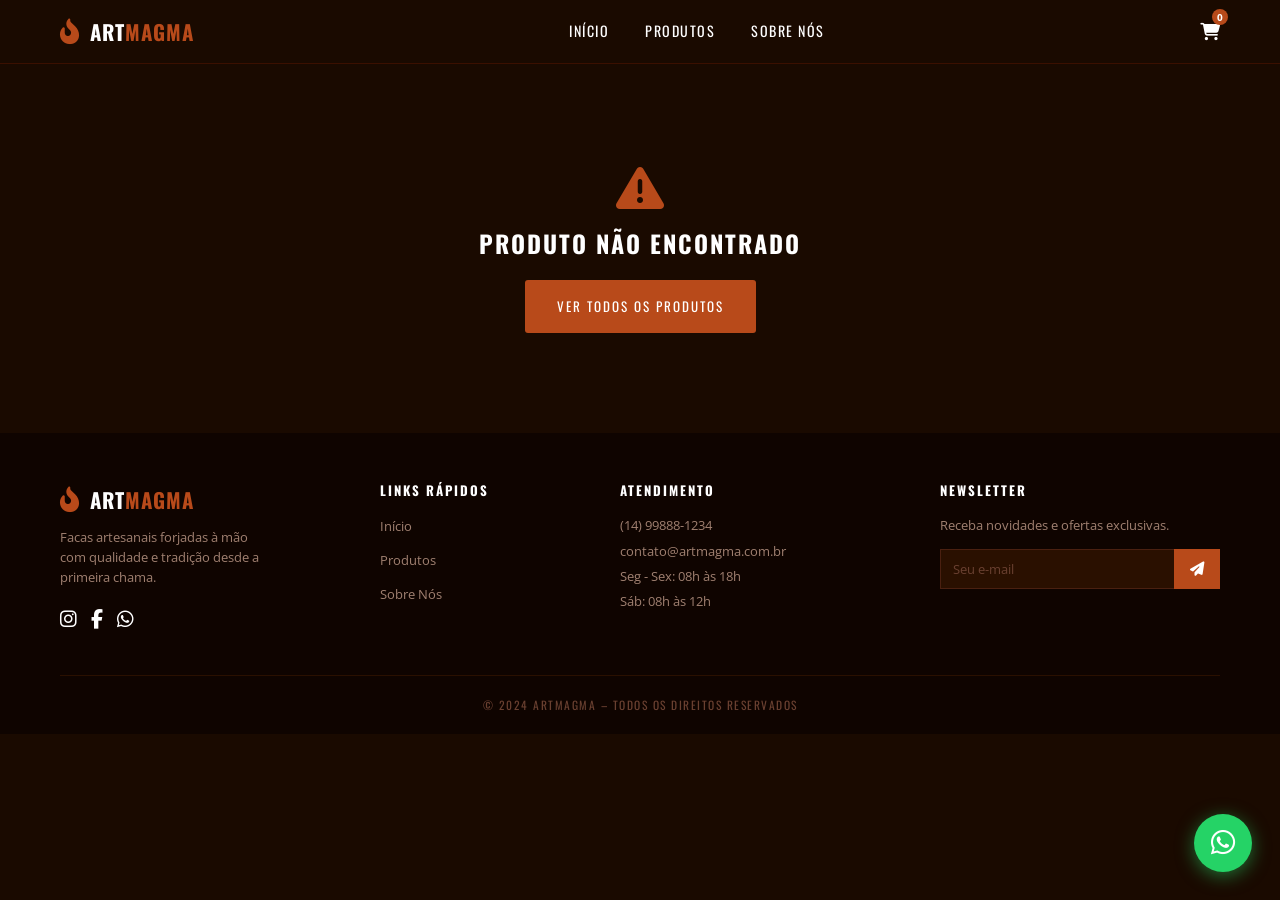
==== pages/produto.html @ 692aea29 "primeiro commit" ====
<!DOCTYPE html>
<html lang="pt-BR">
<head>
  <meta charset="UTF-8"/>
  <meta name="viewport" content="width=device-width, initial-scale=1.0"/>
  <title>Produto – ArtMagma</title>
  <link href="https://fonts.googleapis.com/css2?family=Oswald:wght@400;600;700&family=Open+Sans:wght@400;600&display=swap" rel="stylesheet"/>
  <link rel="stylesheet" href="https://cdnjs.cloudflare.com/ajax/libs/font-awesome/6.5.0/css/all.min.css"/>
  <link rel="stylesheet" href="../css/base.css"/>
  <link rel="stylesheet" href="../css/components.css"/>
  <link rel="stylesheet" href="../css/responsive.css"/>

  <style>
    /* ── Layout principal ── */
    .produto-layout {
      display: grid;
      grid-template-columns: 1fr 1fr;
      gap: 0;
      min-height: 600px;
    }

    /* ── Galeria de fotos (esquerda) ── */
    .galeria {
      background: #1e0800;
      padding: 40px;
      display: flex;
      flex-direction: column;
      gap: 16px;
      position: sticky;
      top: 64px;
      align-self: start;
    }

    .galeria__principal {
      position: relative;
      aspect-ratio: 4/3;
      border-radius: var(--radius-sm);
      overflow: hidden;
      background: #2a1000;
      cursor: zoom-in;
    }

    .galeria__principal img {
      width: 100%; height: 100%;
      object-fit: cover;
      transition: transform .4s ease;
    }

    .galeria__principal:hover img { transform: scale(1.04); }

    /* Badge de estoque */
    .galeria__badge {
      position: absolute;
      top: 14px; left: 14px;
      background: var(--color-orange);
      color: #fff;
      font-family: var(--font-heading);
      font-size: .7rem;
      letter-spacing: 1.5px;
      text-transform: uppercase;
      padding: 5px 12px;
      border-radius: var(--radius-sm);
    }

    .galeria__badge--baixo { background: #c0392b; }

    /* Miniaturas */
    .galeria__thumbs {
      display: flex;
      gap: 10px;
    }

    .galeria__thumb {
      flex: 1;
      aspect-ratio: 1;
      border-radius: var(--radius-sm);
      overflow: hidden;
      cursor: pointer;
      border: 2px solid transparent;
      transition: border-color var(--transition);
      background: #2a1000;
    }

    .galeria__thumb img {
      width: 100%; height: 100%;
      object-fit: cover;
      transition: transform .3s;
    }

    .galeria__thumb:hover img { transform: scale(1.08); }
    .galeria__thumb.active { border-color: var(--color-orange); }

    /* ── Área de informações (direita) ── */
    .produto-info {
      padding: 50px 50px 50px 40px;
      background: var(--color-bg);
      display: flex;
      flex-direction: column;
      gap: 20px;
    }

    /* Breadcrumb */
    .breadcrumb {
      display: flex;
      align-items: center;
      gap: 8px;
      font-size: .75rem;
      color: var(--color-muted);
    }

    .breadcrumb a { transition: color var(--transition); }
    .breadcrumb a:hover { color: var(--color-orange); }
    .breadcrumb i { font-size: .6rem; }

    /* Categoria pill */
    .categoria-pill {
      display: inline-block;
      background: var(--color-surface);
      color: var(--color-orange);
      font-family: var(--font-heading);
      font-size: .7rem;
      letter-spacing: 2px;
      text-transform: uppercase;
      padding: 4px 12px;
      border-radius: 20px;
      border: 1px solid var(--color-border);
      width: fit-content;
    }

    /* Nome */
    .produto-nome {
      font-size: 2.4rem;
      text-transform: uppercase;
      line-height: 1.05;
    }

    .produto-nome span { color: var(--color-orange); }

    /* Divider */
    .divider {
      width: 50px; height: 2px;
      background: var(--color-orange);
    }

    /* Preço */
    .produto-preco {
      display: flex;
      align-items: baseline;
      gap: 10px;
    }

    .produto-preco__valor {
      font-family: var(--font-heading);
      font-size: 2.2rem;
      color: var(--color-orange);
    }

    .produto-preco__parcelamento {
      font-size: .82rem;
      color: var(--color-muted);
    }

    /* Descrição */
    .produto-descricao {
      font-size: .9rem;
      line-height: 1.8;
      color: #ccc;
      max-width: 480px;
    }

    /* Quantidade + Botão */
    .produto-acoes {
      display: flex;
      align-items: center;
      gap: 14px;
      flex-wrap: wrap;
    }

    .qty-control {
      display: flex;
      align-items: center;
      border: 1px solid var(--color-border);
      border-radius: var(--radius-sm);
      overflow: hidden;
    }

    .qty-control button {
      width: 40px; height: 48px;
      background: var(--color-surface);
      border: none;
      color: #fff;
      font-size: 1.1rem;
      cursor: pointer;
      transition: background var(--transition);
    }

    .qty-control button:hover { background: var(--color-orange); }

    .qty-control span {
      width: 48px;
      text-align: center;
      font-family: var(--font-heading);
      font-size: 1rem;
      letter-spacing: 1px;
    }

    .btn-comprar {
      flex: 1;
      justify-content: center;
      padding: 16px;
      font-size: .88rem;
    }

    .btn-wpp {
      display: inline-flex;
      align-items: center;
      gap: 8px;
      padding: 16px 20px;
      background: #25d366;
      color: #fff;
      font-family: var(--font-heading);
      font-size: .82rem;
      letter-spacing: 1.5px;
      text-transform: uppercase;
      border-radius: var(--radius-sm);
      border: none;
      cursor: pointer;
      transition: background var(--transition), transform var(--transition);
      text-decoration: none;
    }

    .btn-wpp:hover { background: #1da852; transform: translateY(-2px); }

    /* Garantias */
    .garantias {
      display: flex;
      gap: 20px;
      padding: 16px 0;
      border-top: 1px solid var(--color-border);
      border-bottom: 1px solid var(--color-border);
      flex-wrap: wrap;
    }

    .garantia-item {
      display: flex;
      align-items: center;
      gap: 8px;
      font-size: .78rem;
      color: var(--color-muted);
    }

    .garantia-item i { color: var(--color-orange); font-size: .95rem; }

    /* Especificações */
    .specs-title {
      font-family: var(--font-heading);
      font-size: .82rem;
      letter-spacing: 2px;
      text-transform: uppercase;
      color: var(--color-orange);
      margin-bottom: 10px;
    }

    .specs-table {
      width: 100%;
      border-collapse: collapse;
      font-size: .85rem;
    }

    .specs-table tr:nth-child(odd) td { background: var(--color-card); }

    .specs-table td {
      padding: 9px 12px;
      border-radius: var(--radius-sm);
    }

    .specs-table td:first-child {
      color: var(--color-muted);
      font-weight: 600;
      width: 45%;
    }

    /* ── Seção de vídeo ── */
    .video-section {
      background: var(--color-surface);
      padding: 60px;
    }

    .video-wrapper {
      position: relative;
      padding-bottom: 56.25%; /* 16:9 */
      height: 0;
      border-radius: var(--radius-sm);
      overflow: hidden;
      max-width: 860px;
      margin: 32px auto 0;
    }

    .video-wrapper iframe {
      position: absolute;
      inset: 0;
      width: 100%; height: 100%;
      border: none;
    }

    /* ── Produtos relacionados ── */
    .relacionados {
      padding: 60px;
      background: var(--color-bg);
    }

    .relacionados .cards-grid {
      display: grid;
      grid-template-columns: repeat(3, 1fr);
      gap: 16px;
      margin-top: 32px;
    }

    /* ── Lightbox ── */
    .lightbox {
      display: none;
      position: fixed;
      inset: 0;
      background: rgba(0,0,0,.92);
      z-index: 8000;
      align-items: center;
      justify-content: center;
    }

    .lightbox.open { display: flex; }

    .lightbox img {
      max-width: 90vw;
      max-height: 90vh;
      object-fit: contain;
      border-radius: var(--radius-sm);
    }

    .lightbox__close {
      position: absolute;
      top: 20px; right: 26px;
      font-size: 2rem;
      color: #fff;
      cursor: pointer;
      background: none;
      border: none;
      transition: color var(--transition);
    }

    .lightbox__close:hover { color: var(--color-orange); }

    /* ── Responsivo ── */
    @media (max-width: 900px) {
      .produto-layout { grid-template-columns: 1fr; }
      .galeria { position: static; padding: 24px; }
      .produto-info { padding: 30px 24px; }
      .produto-nome { font-size: 1.8rem; }
      .video-section { padding: 40px 24px; }
      .relacionados { padding: 40px 24px; }
      .relacionados .cards-grid { grid-template-columns: 1fr 1fr; }
    }

    @media (max-width: 500px) {
      .relacionados .cards-grid { grid-template-columns: 1fr; }
      .produto-acoes { flex-direction: column; align-items: stretch; }
      .btn-comprar, .btn-wpp { justify-content: center; }
    }
  </style>
</head>
<body>

  <div id="navbar-placeholder"></div>

  <!-- CARREGADO DINAMICAMENTE -->
  <div id="pageContent">
    <div style="text-align:center;padding:100px 20px;color:var(--color-muted);">
      <i class="fas fa-spinner fa-spin" style="font-size:2rem;color:var(--color-orange);"></i>
      <p style="margin-top:16px;font-family:var(--font-heading);letter-spacing:2px;text-transform:uppercase;">Carregando produto...</p>
    </div>
  </div>

  <!-- Lightbox -->
  <div class="lightbox" id="lightbox">
    <button class="lightbox__close" id="lightboxClose"><i class="fas fa-xmark"></i></button>
    <img id="lightboxImg" src="" alt=""/>
  </div>

  <div id="footer-placeholder"></div>

  <script src="../js/components.js"></script>
  <script src="../js/navbar.js"></script>
  <script src="../js/cart.js"></script>
  <script src="../js/newsletter.js"></script>
  <script src="../js/animations.js"></script>

  <script>
    /* ─── Pega o ID da URL ─── */
    const params = new URLSearchParams(window.location.search);
    const produtoId = parseInt(params.get('id'));
    let quantidade = 1;

    /* ─── Carregar produto ─── */
    fetch('../data/produtos.json')
      .then(r => r.json())
      .then(todos => {
        const produto = todos.find(p => p.id === produtoId);

        if (!produto) {
          document.getElementById('pageContent').innerHTML = `
            <div style="text-align:center;padding:100px 20px;">
              <i class="fas fa-triangle-exclamation" style="font-size:3rem;color:var(--color-orange);"></i>
              <h2 style="font-family:var(--font-heading);margin:16px 0 8px;text-transform:uppercase;letter-spacing:2px;">Produto não encontrado</h2>
              <a href="produtos.html" class="btn" style="margin-top:16px;">Ver todos os produtos</a>
            </div>`;
          return;
        }

        /* Atualizar título da aba */
        document.title = `${produto.nome} – ArtMagma`;

        /* Calcular parcelamento */
        const parcela = (produto.preco / 6).toLocaleString('pt-BR', { minimumFractionDigits: 2 });

        /* Badge de estoque */
        const badgeClass = produto.estoque <= 5 ? 'galeria__badge galeria__badge--baixo' : 'galeria__badge';
        const badgeText  = produto.estoque <= 5
          ? `⚠ Últimas ${produto.estoque} unidades`
          : `Em estoque`;

        /* Miniaturas */
        const imagens = produto.imagens || [produto.imagem];
        const thumbsHTML = imagens.map((img, i) => `
          <div class="galeria__thumb ${i === 0 ? 'active' : ''}" data-img="${img}" data-index="${i}">
            <img src="${img}" alt="Foto ${i + 1} de ${produto.nome}" loading="lazy"/>
          </div>
        `).join('');

        /* Especificações */
        const specs = produto.especificacoes || {};
        const specsHTML = Object.entries(specs).map(([k, v]) => `
          <tr>
            <td>${k}</td>
            <td>${v}</td>
          </tr>
        `).join('');

        /* Relacionados */
        const relacionados = todos
          .filter(p => p.id !== produto.id && p.categoria === produto.categoria)
          .slice(0, 3);

        const relacionadosHTML = relacionados.length ? `
          <section class="relacionados">
            <div class="section-header">
              <h2 class="section-title">Você também pode gostar</h2>
              <div class="section-icon"><i class="fas fa-hammer"></i></div>
            </div>
            <div class="cards-grid">
              ${relacionados.map(p => `
                <div class="card" onclick="window.location.href='produto.html?id=${p.id}'" style="cursor:pointer;">
                  <div class="card__img">
                    <img src="${p.imagem}" alt="${p.nome}" loading="lazy"/>
                    <div class="card__overlay"><i class="fas fa-eye"></i> Visualizar</div>
                  </div>
                  <div class="card__body">
                    <div class="card__name">${p.nome}</div>
                    <div class="card__price">R$ ${p.preco.toLocaleString('pt-BR', {minimumFractionDigits:2})}</div>
                    <button class="card__btn"
                      data-add-cart
                      data-id="${p.id}"
                      data-nome="${p.nome}"
                      data-preco="${p.preco}"
                      data-imagem="${p.imagem}">
                      <i class="fas fa-cart-plus"></i> Adicionar
                    </button>
                  </div>
                </div>
              `).join('')}
            </div>
          </section>
        ` : '';

        /* Vídeo */
        const videoHTML = produto.video ? `
          <section class="video-section">
            <div class="section-header">
              <h2 class="section-title">Veja em Detalhes</h2>
              <div class="section-icon"><i class="fas fa-circle-play"></i></div>
            </div>
            <div class="video-wrapper">
              <iframe
                src="${produto.video}"
                title="Vídeo ${produto.nome}"
                allow="accelerometer; autoplay; clipboard-write; encrypted-media; gyroscope; picture-in-picture"
                allowfullscreen>
              </iframe>
            </div>
          </section>
        ` : '';

        /* Mensagem WhatsApp */
        const wppMsg = encodeURIComponent(`Olá! Tenho interesse na ${produto.nome} (R$ ${produto.preco.toLocaleString('pt-BR', {minimumFractionDigits:2})}). Pode me dar mais informações?`);
        const wppLink = `https://wa.me/5544998181001?text=${wppMsg}`;

        /* ─── HTML principal ─── */
        document.getElementById('pageContent').innerHTML = `

          <!-- Breadcrumb -->
          <div style="padding:16px 60px;background:var(--color-surface);border-bottom:1px solid var(--color-border);">
            <div class="breadcrumb">
              <a href="../index.html">Início</a>
              <i class="fas fa-chevron-right"></i>
              <a href="produtos.html">Produtos</a>
              <i class="fas fa-chevron-right"></i>
              <span style="color:#fff;">${produto.nome}</span>
            </div>
          </div>

          <!-- Layout produto -->
          <div class="produto-layout">

            <!-- GALERIA -->
            <div class="galeria">
              <div class="galeria__principal" id="fotoAtiva">
                <img src="${imagens[0]}" alt="${produto.nome}" id="fotoGrande"/>
                <div class="${badgeClass}">${badgeText}</div>
              </div>
              <div class="galeria__thumbs">${thumbsHTML}</div>
            </div>

            <!-- INFORMAÇÕES -->
            <div class="produto-info">
              <div class="categoria-pill">${produto.categoria}</div>

              <h1 class="produto-nome">${produto.nome}</h1>

              <div class="divider"></div>

              <div class="produto-preco">
                <span class="produto-preco__valor">
                  R$ ${produto.preco.toLocaleString('pt-BR', {minimumFractionDigits:2})}
                </span>
                <span class="produto-preco__parcelamento">
                  ou 6x de R$ ${parcela} sem juros
                </span>
              </div>

              <p class="produto-descricao">${produto.descricao_longa || produto.descricao}</p>

              <!-- Quantidade + Adicionar -->
              <div class="produto-acoes">
                <div class="qty-control">
                  <button id="qtyDec" aria-label="Diminuir">−</button>
                  <span id="qtyDisplay">1</span>
                  <button id="qtyInc" aria-label="Aumentar">+</button>
                </div>
                <button class="btn btn-comprar" id="btnAdicionar">
                  <i class="fas fa-cart-plus"></i> Adicionar ao Carrinho
                </button>
                <a href="${wppLink}" target="_blank" class="btn-wpp">
                  <i class="fab fa-whatsapp"></i> Pedir pelo WhatsApp
                </a>
              </div>

              <!-- Garantias -->
              <div class="garantias">
                <div class="garantia-item">
                  <i class="fas fa-shield-halved"></i>
                  <span>Garantia de 1 ano</span>
                </div>
                <div class="garantia-item">
                  <i class="fas fa-box"></i>
                  <span>Frete para todo o Brasil</span>
                </div>
                <div class="garantia-item">
                  <i class="fas fa-rotate-left"></i>
                  <span>Troca em 7 dias</span>
                </div>
                <div class="garantia-item">
                  <i class="fas fa-lock"></i>
                  <span>Compra segura</span>
                </div>
              </div>

              <!-- Especificações -->
              ${specsHTML ? `
                <div>
                  <div class="specs-title"><i class="fas fa-list"></i> Especificações Técnicas</div>
                  <table class="specs-table">${specsHTML}</table>
                </div>
              ` : ''}
            </div>
          </div>

          ${videoHTML}
          ${relacionadosHTML}
        `;

        /* ─── Troca de foto pelas miniaturas ─── */
        document.querySelectorAll('.galeria__thumb').forEach(thumb => {
          thumb.addEventListener('click', () => {
            document.getElementById('fotoGrande').src = thumb.dataset.img;
            document.querySelectorAll('.galeria__thumb').forEach(t => t.classList.remove('active'));
            thumb.classList.add('active');
          });
        });

        /* ─── Lightbox ─── */
        document.getElementById('fotoAtiva').addEventListener('click', () => {
          document.getElementById('lightboxImg').src = document.getElementById('fotoGrande').src;
          document.getElementById('lightbox').classList.add('open');
        });

        /* ─── Controle de quantidade ─── */
        document.getElementById('qtyDec').addEventListener('click', () => {
          if (quantidade > 1) { quantidade--; document.getElementById('qtyDisplay').textContent = quantidade; }
        });
        document.getElementById('qtyInc').addEventListener('click', () => {
          if (quantidade < produto.estoque) { quantidade++; document.getElementById('qtyDisplay').textContent = quantidade; }
        });

        /* ─── Botão adicionar ao carrinho ─── */
        document.getElementById('btnAdicionar').addEventListener('click', () => {
          for (let i = 0; i < quantidade; i++) {
            Cart.add({ id: produto.id, nome: produto.nome, preco: produto.preco, imagem: produto.imagem });
          }
        });

      })
      .catch(() => {
        document.getElementById('pageContent').innerHTML =
          '<div style="text-align:center;padding:100px 20px;color:var(--color-muted);">Erro ao carregar o produto.</div>';
      });

    /* ─── Fechar lightbox ─── */
    document.getElementById('lightboxClose').addEventListener('click', () => {
      document.getElementById('lightbox').classList.remove('open');
    });
    document.getElementById('lightbox').addEventListener('click', e => {
      if (e.target === e.currentTarget) e.currentTarget.classList.remove('open');
    });
    document.addEventListener('keydown', e => {
      if (e.key === 'Escape') document.getElementById('lightbox').classList.remove('open');
    });
  </script>

</body>
</html>
---- css/base.css ----
/* ============================================================
   ArtMagma — css/base.css
   Variáveis globais, reset e tipografia
   ============================================================ */

/* ---------- VARIÁVEIS ---------- */
:root {
  /* Cores */
  --color-bg:        #1a0a00;
  --color-surface:   #3b1000;
  --color-card:      #2a0e00;
  --color-footer:    #0f0400;
  --color-orange:    #b84a1a;
  --color-orange-dk: #9a3d12;
  --color-cream:     #f5ecd7;
  --color-muted:     #a08070;
  --color-border:    #3b1000;
  --color-success:   #7dcc7d;
  --color-error:     #e57373;

  /* Tipografia */
  --font-heading: 'Oswald', sans-serif;
  --font-body:    'Open Sans', sans-serif;

  /* Espaçamentos */
  --gap-xs:  8px;
  --gap-sm:  16px;
  --gap-md:  24px;
  --gap-lg:  40px;
  --gap-xl:  60px;

  /* Bordas */
  --radius-sm: 3px;
  --radius-md: 6px;

  /* Transições */
  --transition: .25s ease;
  --transition-slow: .45s ease;

  /* Navbar height — usado em vários lugares */
  --navbar-h: 64px;
}

/* ---------- RESET ---------- */
*, *::before, *::after {
  margin: 0;
  padding: 0;
  box-sizing: border-box;
}

html {
  scroll-behavior: smooth;
  font-size: 16px;
}

body {
  font-family: var(--font-body);
  background: var(--color-bg);
  color: #fff;
  line-height: 1.6;
  -webkit-font-smoothing: antialiased;
}

img {
  display: block;
  max-width: 100%;
  height: auto;
}

a {
  text-decoration: none;
  color: inherit;
}

ul, ol { list-style: none; }

button, input, textarea, select {
  font-family: inherit;
  font-size: inherit;
}

/* ---------- TIPOGRAFIA GLOBAL ---------- */
h1, h2, h3, h4, h5, h6 {
  font-family: var(--font-heading);
  font-weight: 700;
  line-height: 1.1;
}

/* ---------- UTILITÁRIOS ---------- */
.sr-only {
  position: absolute;
  width: 1px; height: 1px;
  overflow: hidden;
  clip: rect(0,0,0,0);
  white-space: nowrap;
}

.text-orange { color: var(--color-orange); }
.text-muted  { color: var(--color-muted); }
.text-center { text-align: center; }

.container {
  width: 100%;
  max-width: 1200px;
  margin: 0 auto;
  padding: 0 var(--gap-xl);
}

/* ---------- SECTION HEADER ---------- */
.section-header {
  text-align: center;
  margin-bottom: var(--gap-lg);
}

.section-title {
  display: flex;
  align-items: center;
  justify-content: center;
  gap: var(--gap-sm);
  font-family: var(--font-heading);
  font-size: 1.5rem;
  letter-spacing: 4px;
  text-transform: uppercase;
  margin-bottom: 6px;
}

.section-title::before,
.section-title::after {
  content: '';
  width: 60px;
  height: 2px;
  background: var(--color-orange);
  display: block;
  flex-shrink: 0;
}

.section-icon {
  color: var(--color-orange);
  font-size: 1.1rem;
}

/* ---------- BOTÕES ---------- */
.btn {
  display: inline-flex;
  align-items: center;
  gap: var(--gap-xs);
  background: var(--color-orange);
  color: #fff;
  font-family: var(--font-heading);
  font-size: .82rem;
  letter-spacing: 2px;
  text-transform: uppercase;
  padding: 14px 30px;
  border: 2px solid transparent;
  border-radius: var(--radius-sm);
  cursor: pointer;
  transition: background var(--transition), transform var(--transition), border-color var(--transition);
}

.btn:hover {
  background: var(--color-orange-dk);
  transform: translateY(-2px);
}

.btn--outline {
  background: transparent;
  border-color: var(--color-orange);
  color: var(--color-orange);
}

.btn--outline:hover {
  background: var(--color-orange);
  color: #fff;
}

.btn--dark {
  background: var(--color-surface);
  border-color: var(--color-orange);
  color: #1a0a00;
}

.btn--dark:hover {
  background: var(--color-orange);
  color: #fff;
}

/* ---------- TOAST ---------- */
.toast {
  position: fixed;
  bottom: 30px;
  right: 30px;
  background: var(--color-orange);
  color: #fff;
  font-family: var(--font-heading);
  font-size: .85rem;
  letter-spacing: 1px;
  padding: 14px 22px;
  border-radius: var(--radius-sm);
  box-shadow: 0 6px 20px rgba(0,0,0,.5);
  opacity: 0;
  transform: translateY(20px);
  pointer-events: none;
  z-index: 9999;
  transition: opacity .3s, transform .3s;
  max-width: 300px;
}

.toast.show {
  opacity: 1;
  transform: translateY(0);
}

/* ---------- FADE-IN (animations.js) ---------- */
.fade-in {
  opacity: 0;
  transform: translateY(28px);
  transition: opacity .6s ease, transform .6s ease;
}

.fade-in.visible {
  opacity: 1;
  transform: translateY(0);
}
---- css/components.css ----
/* ============================================================
   ArtMagma — css/components.css
   Componentes reutilizáveis: navbar, footer, cards, formulários
   ============================================================ */

/* ─────────────────────────────────────────
   NAVBAR
───────────────────────────────────────── */
#navbar {
  background: var(--color-bg);
  display: flex;
  align-items: center;
  justify-content: space-between;
  padding: 0 var(--gap-xl);
  height: var(--navbar-h);
  position: sticky;
  top: 0;
  z-index: 500;
  border-bottom: 1px solid var(--color-border);
  transition: box-shadow var(--transition);
}

#navbar.scrolled {
  box-shadow: 0 4px 24px rgba(0,0,0,.7);
}

/* Logo */
.nav-logo {
  display: flex;
  align-items: center;
  gap: 10px;
  font-family: var(--font-heading);
  font-size: 1.3rem;
  font-weight: 700;
  letter-spacing: 1px;
  white-space: nowrap;
  flex-shrink: 0;
}

.nav-logo i {
  font-size: 1.6rem;
  color: var(--color-orange);
}

.nav-logo .logo-art  { color: #fff; }
.nav-logo .logo-magma { color: var(--color-orange); }

/* Links */
.nav-links {
  display: flex;
  gap: 36px;
}

.nav-links a {
  font-family: var(--font-heading);
  font-size: .88rem;
  letter-spacing: 1.5px;
  text-transform: uppercase;
  position: relative;
  padding-bottom: 4px;
  transition: color var(--transition);
}

.nav-links a::after {
  content: '';
  position: absolute;
  bottom: 0; left: 0;
  width: 0; height: 2px;
  background: var(--color-orange);
  transition: width var(--transition);
}

.nav-links a:hover,
.nav-links a.active { color: var(--color-orange); }

.nav-links a.active::after,
.nav-links a:hover::after { width: 100%; }

/* Ícones direita */
.nav-right {
  display: flex;
  align-items: center;
  gap: var(--gap-sm);
}

.nav-icons {
  display: flex;
  align-items: center;
  gap: 18px;
  font-size: 1.1rem;
  cursor: pointer;
}

.nav-icons i:hover { color: var(--color-orange); }

.cart-wrapper {
  position: relative;
  cursor: pointer;
}

.cart-badge {
  position: absolute;
  top: -8px; right: -8px;
  background: var(--color-orange);
  color: #fff;
  font-size: .6rem;
  font-weight: 700;
  width: 16px; height: 16px;
  border-radius: 50%;
  display: flex;
  align-items: center;
  justify-content: center;
  pointer-events: none;
  transition: transform .2s;
}

.cart-badge.bump { transform: scale(1.4); }

/* Hamburguer */
.hamburger {
  display: none;
  flex-direction: column;
  justify-content: space-between;
  width: 24px; height: 18px;
  background: none;
  border: none;
  cursor: pointer;
  padding: 0;
}

.hamburger span {
  display: block;
  height: 2px;
  background: #fff;
  border-radius: 2px;
  transition: all var(--transition);
}

.hamburger.active span:nth-child(1) { transform: translateY(8px) rotate(45deg); }
.hamburger.active span:nth-child(2) { opacity: 0; }
.hamburger.active span:nth-child(3) { transform: translateY(-8px) rotate(-45deg); }

/* Menu Mobile */
.mobile-menu {
  display: none;
  background: var(--color-surface);
  position: fixed;
  top: var(--navbar-h); left: 0; right: 0;
  z-index: 490;
  border-bottom: 1px solid var(--color-border);
  transform: translateY(-110%);
  transition: transform var(--transition);
}

.mobile-menu.open { transform: translateY(0); }

.mobile-menu li a {
  display: block;
  padding: 14px 30px;
  font-family: var(--font-heading);
  font-size: .9rem;
  letter-spacing: 2px;
  text-transform: uppercase;
  transition: color var(--transition), background var(--transition);
}

.mobile-menu li a:hover,
.mobile-menu li a.active {
  color: var(--color-orange);
  background: rgba(255,255,255,.04);
}

/* ─────────────────────────────────────────
   CARD DE PRODUTO
───────────────────────────────────────── */
.card {
  background: var(--color-card);
  border-radius: var(--radius-sm);
  overflow: hidden;
  display: flex;
  flex-direction: column;
  transition: transform var(--transition), box-shadow var(--transition);
}

.card:hover {
  transform: translateY(-6px);
  box-shadow: 0 14px 32px rgba(0,0,0,.55);
}

.card__img {
  position: relative;
  aspect-ratio: 4 / 3;
  overflow: hidden;
  background: #3a1500;
  flex-shrink: 0;
}

.card__img img {
  width: 100%; height: 100%;
  object-fit: cover;
  transition: transform .4s ease;
}

.card:hover .card__img img { transform: scale(1.07); }

.card__overlay {
  position: absolute;
  inset: 0;
  background: rgba(184,74,26,.78);
  display: flex;
  align-items: center;
  justify-content: center;
  gap: 8px;
  font-family: var(--font-heading);
  font-size: .82rem;
  letter-spacing: 1.5px;
  text-transform: uppercase;
  opacity: 0;
  cursor: pointer;
  transition: opacity var(--transition);
}

.card:hover .card__overlay { opacity: 1; }

.card__body {
  padding: 18px 16px 22px;
  display: flex;
  flex-direction: column;
  flex: 1;
}

.card__name {
  font-family: var(--font-heading);
  font-size: .88rem;
  letter-spacing: 1.5px;
  text-transform: uppercase;
  margin-bottom: 4px;
}

.card__desc {
  font-size: .78rem;
  color: var(--color-muted);
  line-height: 1.5;
  margin-bottom: 10px;
  flex: 1;
}

.card__price {
  font-family: var(--font-heading);
  color: var(--color-orange);
  font-size: 1rem;
  margin-bottom: 14px;
}

.card__btn {
  display: inline-flex;
  align-items: center;
  gap: 6px;
  background: none;
  border: none;
  border-bottom: 1px solid #555;
  padding-bottom: 2px;
  font-family: var(--font-heading);
  font-size: .75rem;
  letter-spacing: 1.5px;
  text-transform: uppercase;
  color: #aaa;
  cursor: pointer;
  transition: color var(--transition), border-color var(--transition);
  width: fit-content;
}

.card__btn:hover {
  color: var(--color-orange);
  border-color: var(--color-orange);
}

/* ─────────────────────────────────────────
   FEATURES BAR
───────────────────────────────────────── */
.features-bar {
  background: var(--color-bg);
  border-top: 1px solid var(--color-border);
  border-bottom: 1px solid var(--color-border);
  display: flex;
  justify-content: space-around;
  padding: 28px var(--gap-xl);
}

.feature {
  display: flex;
  flex-direction: column;
  align-items: center;
  gap: 10px;
  text-align: center;
  flex: 1;
  padding: 0 var(--gap-sm);
  border-right: 1px solid var(--color-border);
  transition: transform var(--transition);
}

.feature:hover { transform: translateY(-3px); }
.feature:last-child { border-right: none; }

.feature i {
  font-size: 1.8rem;
  color: var(--color-orange);
}

.feature span {
  font-family: var(--font-heading);
  font-size: .72rem;
  letter-spacing: 1.5px;
  text-transform: uppercase;
  line-height: 1.4;
}

/* ─────────────────────────────────────────
   PAGE HERO (páginas internas)
───────────────────────────────────────── */
.page-hero {
  background: var(--color-surface);
  padding: 60px var(--gap-xl);
  text-align: center;
  border-bottom: 1px solid var(--color-border);
}

.page-hero h1 {
  font-size: 2.5rem;
  letter-spacing: 3px;
  text-transform: uppercase;
  margin-bottom: 8px;
}

.page-hero h1 span { color: var(--color-orange); }

.page-hero p {
  color: var(--color-muted);
  font-size: .92rem;
}

/* ─────────────────────────────────────────
   FORMULÁRIOS GENÉRICOS
───────────────────────────────────────── */
.form-group {
  display: flex;
  flex-direction: column;
  gap: 6px;
  margin-bottom: var(--gap-sm);
}

.form-group label {
  font-family: var(--font-heading);
  font-size: .78rem;
  letter-spacing: 1.5px;
  text-transform: uppercase;
  color: var(--color-muted);
}

.form-control {
  padding: 12px 14px;
  background: #2a1000;
  border: 1px solid #4a2010;
  border-radius: var(--radius-sm);
  color: #fff;
  font-size: .9rem;
  outline: none;
  transition: border-color var(--transition);
}

.form-control:focus { border-color: var(--color-orange); }
.form-control::placeholder { color: #6a4030; }

textarea.form-control { resize: vertical; min-height: 120px; }

/* Newsletter inline */
.newsletter-form {
  display: flex;
}

.newsletter-form input {
  flex: 1;
  padding: 10px 12px;
  background: #2a1000;
  border: 1px solid #4a2010;
  border-right: none;
  color: #fff;
  font-size: .83rem;
  outline: none;
  transition: border-color var(--transition);
}

.newsletter-form input:focus { border-color: var(--color-orange); }
.newsletter-form input::placeholder { color: #6a4030; }

.newsletter-form button {
  background: var(--color-orange);
  border: none;
  padding: 0 16px;
  color: #fff;
  cursor: pointer;
  font-size: .9rem;
  transition: background var(--transition);
  flex-shrink: 0;
}

.newsletter-form button:hover { background: var(--color-orange-dk); }

.form-feedback {
  font-size: .78rem;
  margin-top: 6px;
  min-height: 18px;
}

.form-feedback--ok  { color: var(--color-success); }
.form-feedback--err { color: var(--color-error); }

/* ─────────────────────────────────────────
   FOOTER
───────────────────────────────────────── */
#footer {
  background: var(--color-footer);
  padding: 50px var(--gap-xl) 20px;
}

.footer__grid {
  display: grid;
  grid-template-columns: 1.4fr 1fr 1.4fr 1.4fr;
  gap: var(--gap-lg);
  margin-bottom: var(--gap-lg);
}

.footer__brand .nav-logo { margin-bottom: 12px; }

.footer__brand p {
  font-size: .83rem;
  color: var(--color-muted);
  line-height: 1.5;
  max-width: 210px;
  margin-bottom: var(--gap-sm);
}

.footer__socials {
  display: flex;
  gap: 14px;
  font-size: 1.2rem;
}

.footer__socials a {
  transition: color var(--transition), transform var(--transition);
}

.footer__socials a:hover {
  color: var(--color-orange);
  transform: translateY(-3px);
}

.footer__col h4 {
  font-family: var(--font-heading);
  font-size: .82rem;
  letter-spacing: 2px;
  text-transform: uppercase;
  margin-bottom: var(--gap-sm);
}

.footer__col ul {
  display: flex;
  flex-direction: column;
  gap: var(--gap-xs);
}

.footer__col ul a {
  font-size: .83rem;
  color: var(--color-muted);
  transition: color var(--transition), padding-left var(--transition);
}

.footer__col ul a:hover {
  color: var(--color-orange);
  padding-left: 5px;
}

.footer__col p {
  font-size: .83rem;
  color: var(--color-muted);
  line-height: 1.9;
}

.footer__newsletter-desc {
  font-size: .83rem;
  color: var(--color-muted);
  margin-bottom: 10px;
}

/* ─────────────────────────────────────────
   BOTÃO FLUTUANTE WHATSAPP
───────────────────────────────────────── */
.whatsapp-btn {
  position: fixed;
  bottom: 28px;
  right: 28px;
  z-index: 9000;

  width: 58px;
  height: 58px;
  border-radius: 50%;
  background: #25d366;
  color: #fff;
  font-size: 1.75rem;

  display: flex;
  align-items: center;
  justify-content: center;

  box-shadow: 0 4px 18px rgba(37,211,102,.5);
  transition: transform var(--transition), box-shadow var(--transition);

  /* Animação de pulso suave para chamar atenção */
  animation: whatsapp-pulse 2.8s ease-in-out infinite;
}

.whatsapp-btn:hover {
  transform: scale(1.12);
  box-shadow: 0 6px 26px rgba(37,211,102,.7);
  animation: none; /* para o pulso no hover */
}

/* Tooltip que aparece ao passar o mouse */
.whatsapp-btn__tooltip {
  position: absolute;
  right: calc(100% + 12px);
  top: 50%;
  transform: translateY(-50%);
  white-space: nowrap;

  background: #1a1a1a;
  color: #fff;
  font-family: var(--font-heading);
  font-size: .72rem;
  letter-spacing: 1.5px;
  text-transform: uppercase;
  padding: 6px 12px;
  border-radius: var(--radius-sm);

  opacity: 0;
  pointer-events: none;
  transition: opacity var(--transition);
}

/* Seta do tooltip */
.whatsapp-btn__tooltip::after {
  content: '';
  position: absolute;
  left: 100%;
  top: 50%;
  transform: translateY(-50%);
  border: 6px solid transparent;
  border-left-color: #1a1a1a;
}

.whatsapp-btn:hover .whatsapp-btn__tooltip { opacity: 1; }

/* Animação de pulso */
@keyframes whatsapp-pulse {
  0%, 100% { box-shadow: 0 4px 18px rgba(37,211,102,.5); }
  50%       { box-shadow: 0 4px 28px rgba(37,211,102,.85), 0 0 0 10px rgba(37,211,102,.1); }
}

/* No mobile, esconde o tooltip (não tem hover no touch) */
@media (max-width: 768px) {
  .whatsapp-btn { bottom: 20px; right: 20px; width: 52px; height: 52px; font-size: 1.6rem; }
  .whatsapp-btn__tooltip { display: none; }
}

/* ─────────────────────────────────────────
   FOOTER BOTTOM (mantido abaixo)
───────────────────────────────────────── */
.footer__bottom {
  border-top: 1px solid #2a1000;
  padding-top: 20px;
  text-align: center;
  font-family: var(--font-heading);
  font-size: .72rem;
  letter-spacing: 1.5px;
  color: #6a4030;
  text-transform: uppercase;
}
---- css/responsive.css ----
/* ============================================================
   ArtMagma — css/responsive.css
   Todos os media queries centralizados
   ============================================================ */

/* ─── 1200px — telas médias ─── */
@media (max-width: 1200px) {
  :root { --gap-xl: 40px; }

  .cards-grid         { grid-template-columns: repeat(2, 1fr); }
  .produtos-grid      { grid-template-columns: repeat(2, 1fr); }
  .footer__grid       { grid-template-columns: 1fr 1fr; gap: var(--gap-md); }
  .checkout-layout    { grid-template-columns: 1fr 320px; }
}

/* ─── 900px — tablet ─── */
@media (max-width: 900px) {
  #navbar          { padding: 0 var(--gap-md); }
  .nav-links       { display: none; }
  .hamburger       { display: flex; }
  .mobile-menu     { display: block; }

  /* Hero */
  .hero {
    padding: 60px var(--gap-md);
    min-height: 420px;
    background:
      linear-gradient(rgba(20,6,0,.93), rgba(20,6,0,.93)),
      url('https://images.unsplash.com/photo-1593642632559-0c6d3fc62b89?w=900&q=80')
      center / cover no-repeat;
  }
  .hero__title { font-size: 2.8rem; }

  /* Destaques */
  .destaques { padding: var(--gap-lg) var(--gap-md) 50px; }

  /* Features */
  .features-bar {
    flex-wrap: wrap;
    padding: var(--gap-md);
    gap: var(--gap-md);
  }
  .feature {
    border-right: none;
    flex: calc(50% - var(--gap-sm));
    border-bottom: 1px solid var(--color-border);
    padding-bottom: var(--gap-sm);
  }
  .feature:nth-last-child(-n+2) { border-bottom: none; }

  /* Sobre Home */
  .sobre-home              { grid-template-columns: 1fr; }
  .sobre-home__img         { min-height: 260px; }
  .sobre-home__content     { padding: 44px var(--gap-md); }
  .stamp                   { display: none; }

  /* Filtros */
  .filtros { padding: var(--gap-sm) var(--gap-md); }
  .filtros__search { margin-left: 0; width: 100%; }
  .filtros__search input { width: 100%; }

  /* Produtos */
  .produtos-section { padding: var(--gap-md); }

  /* Checkout */
  .checkout-layout {
    grid-template-columns: 1fr;
    padding: var(--gap-md);
  }
  .checkout-summary { position: static; }

  /* Footer */
  #footer { padding: var(--gap-lg) var(--gap-md) 20px; }
  .footer__grid { grid-template-columns: 1fr 1fr; }

  /* Page Hero */
  .page-hero { padding: 40px var(--gap-md); }
  .page-hero h1 { font-size: 1.8rem; }

  /* Sobre Page */
  .sobre-page { flex-direction: column; }
  .sobre-page__img { min-height: 240px; }

  /* Contato */
  .contato-layout { grid-template-columns: 1fr; }
}

/* ─── 600px — mobile ─── */
@media (max-width: 600px) {
  :root { --gap-xl: 20px; }

  .hero__title { font-size: 2rem; }
  .hero__desc  { font-size: .85rem; }

  .cards-grid     { grid-template-columns: 1fr; }
  .produtos-grid  { grid-template-columns: 1fr; }

  .filtros__btns { gap: 6px; }
  .filtro-btn    { font-size: .7rem; padding: 6px 12px; }

  .footer__grid { grid-template-columns: 1fr; }

  .checkout-steps { flex-direction: column; }

  .section-title { font-size: 1.15rem; letter-spacing: 2px; }
  .section-title::before,
  .section-title::after { width: 30px; }
}

/* ─── preferência: sem animações ─── */
@media (prefers-reduced-motion: reduce) {
  *, *::before, *::after {
    animation-duration: .01ms !important;
    transition-duration: .01ms !important;
  }
}
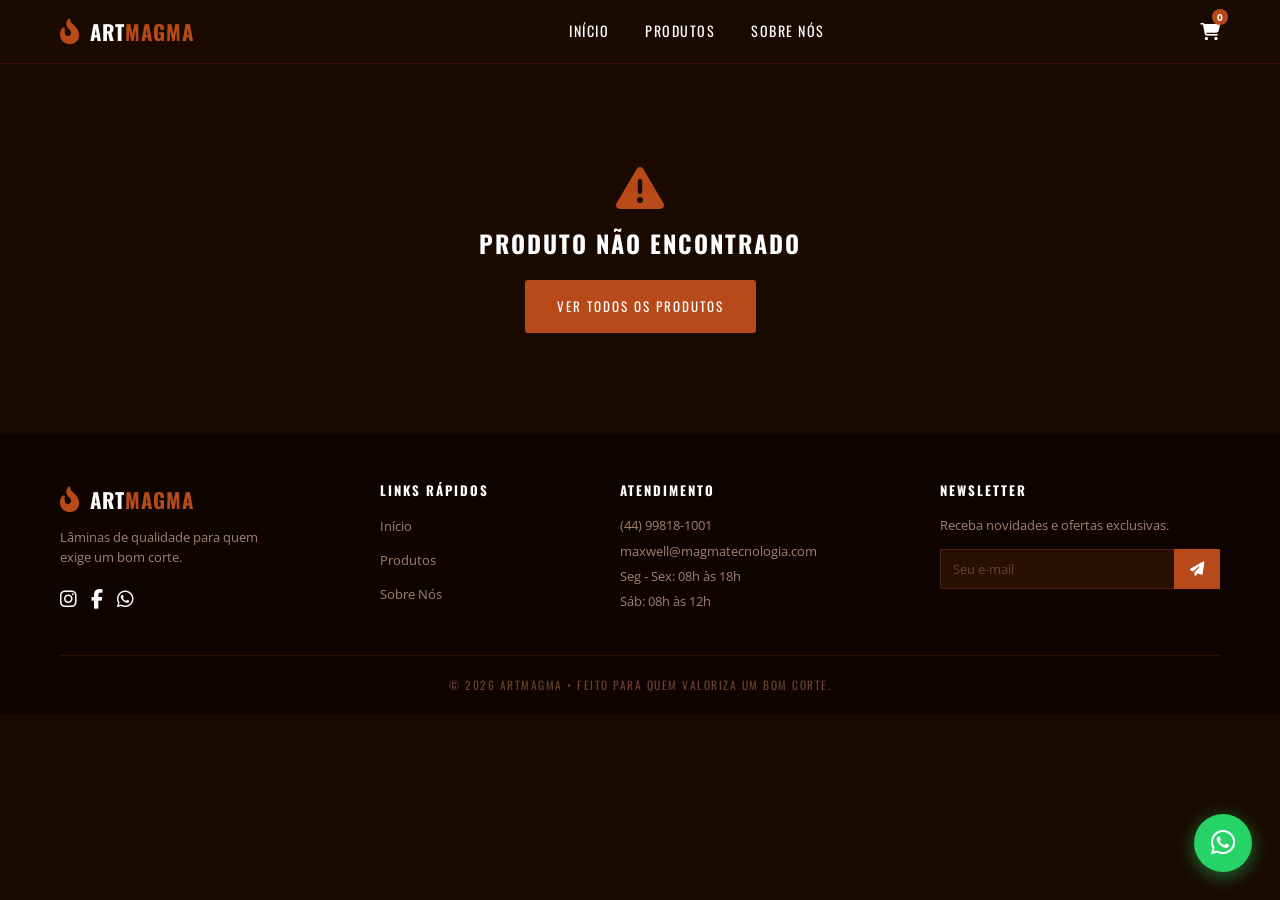
==== commit de655e26: "ajuste nas imagens" ====
--- a/pages/produto.html
+++ b/pages/produto.html
@@ -480,24 +480,6 @@
           </section>
         ` : '';
 
-        /* Vídeo */
-        const videoHTML = produto.video ? `
-          <section class="video-section">
-            <div class="section-header">
-              <h2 class="section-title">Veja em Detalhes</h2>
-              <div class="section-icon"><i class="fas fa-circle-play"></i></div>
-            </div>
-            <div class="video-wrapper">
-              <iframe
-                src="${produto.video}"
-                title="Vídeo ${produto.nome}"
-                allow="accelerometer; autoplay; clipboard-write; encrypted-media; gyroscope; picture-in-picture"
-                allowfullscreen>
-              </iframe>
-            </div>
-          </section>
-        ` : '';
-
         /* Mensagem WhatsApp */
         const wppMsg = encodeURIComponent(`Olá! Tenho interesse na ${produto.nome} (R$ ${produto.preco.toLocaleString('pt-BR', {minimumFractionDigits:2})}). Pode me dar mais informações?`);
         const wppLink = `https://wa.me/5544998181001?text=${wppMsg}`;
